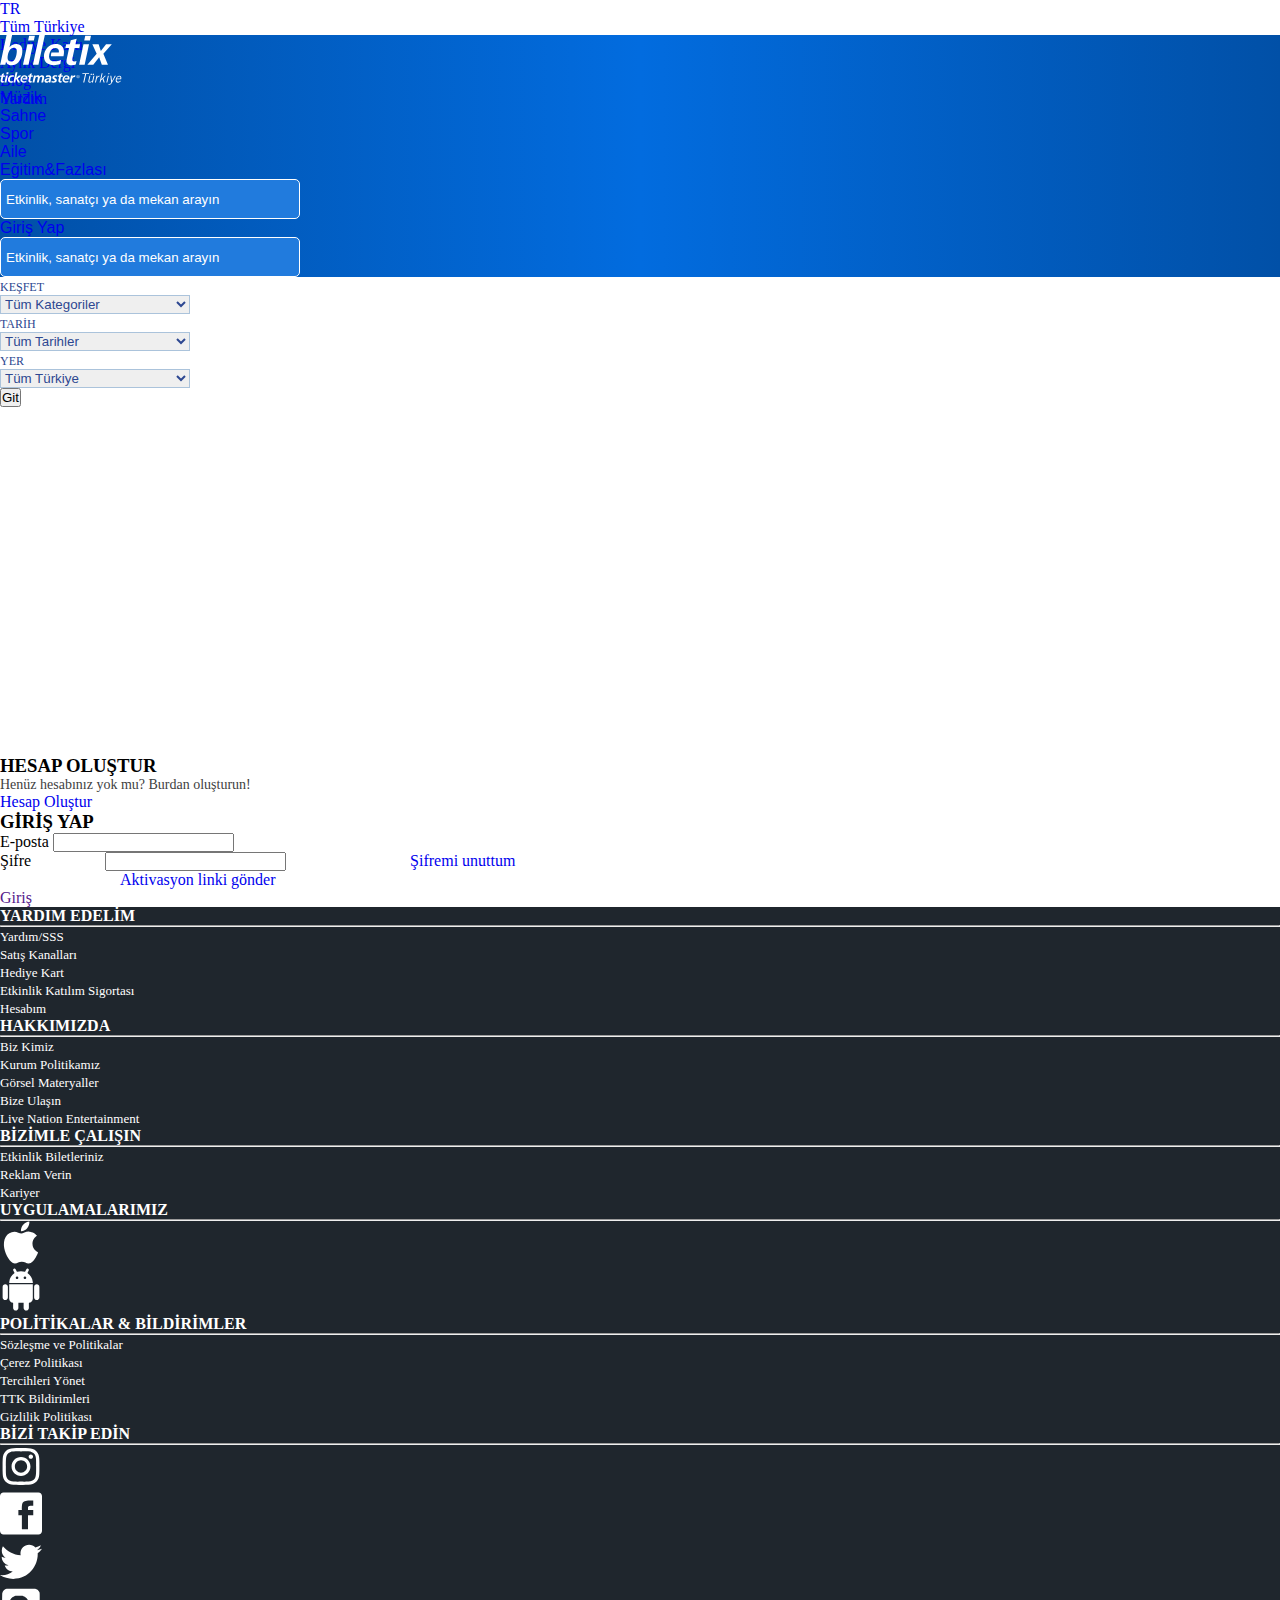
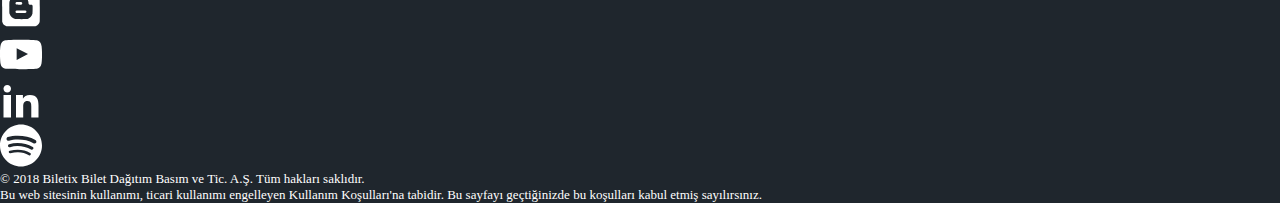
==== account.html @ 1480431a "Add files via upload" ====
<!DOCTYPE html>
<html lang="en">
<head>
    <meta charset="UTF-8">
    <meta name="viewport" content="width=device-width, initial-scale=1.0">
    <title>Biletix Üyelik Hizmetleri</title>
  
    
    <link rel="stylesheet" href="style.css">
    <!-- bs -->
    <link href="https://cdn.jsdelivr.net/npm/bootstrap@5.3.1/dist/css/bootstrap.min.css" rel="stylesheet" integrity="sha384-4bw+/aepP/YC94hEpVNVgiZdgIC5+VKNBQNGCHeKRQN+PtmoHDEXuppvnDJzQIu9" crossorigin="anonymous">



</head>
<body>
          <!-- !NAVBAR-START -->
          <header class="container-fluid p-0 m-0  mb-md-5">
            <!-- üst-div -->
            <div class="container-fluid bg-dark" style="height: 35px">
              <div class="ust-nav m-auto d-flex justify-content-between h-100">
                <ul class="d-flex align-items-center m-0 p-0 h-100">
                  <div class="me-3">
                    <a id="tr" class="text-light" href="#">
                      <i  class="fa-solid fa-message" style="color: #ffffff"></i>
                      TR
                    </a>
                  </div>
                  <div class="">
                    <a id="tum-tr" class="text-light" href="#">
                      <i class="fa-solid fa-earth-americas"></i>
                      Tüm Türkiye
                    </a>
                  </div>
                </ul>
                <ul class="ust-nav-items d-flex align-items-center m-0 p-0 h-100">
                  <div class="me-3">
                    <a class="text-light" href="#">
                      <i class="fa-solid fa-gift"></i>
                      Hediye Kartı
                    </a>
                  </div>
                  <div class="me-3">
                    <a class="text-light" href="#">Aylık Dergi</a>
                  </div>
                  <div class="me-3">
                    <a class="text-light" href="#">Blog</a>
                  </div>
                  <div class="me-3">
                    <a class="text-light" href="#">Yardım</a>
                  </div>
                </ul>
              </div>
            </div>
            <!-- navbar -->
            <nav class="navbar navbar-expand-lg flex-wrap p-1">
              <div
                class="navbar-responsive d-flex justify-content-center align-items-center w-100"
              >
                <!-- logo ve bar-menu -->
                <div class="ms-2 d-flex align-items-center navbar-logo">
                  <i
                    class="fa-solid fa-bars fs-2 me-3 d-none bar-menu"
                    style="color: #ffffff"
                  ></i>
                  <a href="index.html" class="navbar-brand" href="#"
                    ><img src="./img/btx-logo.svg" alt=""
                  /></a>
                </div>
                <div class="me-2 d-flex align-items-center navbar-content">
                  <!-- link-grubu -->
                  <ul class="link-grubu navbar-nav me-5 mb-2 mb-lg-0">
                    <li class="nav-item">
                      <a
                        class="nav-link active text-white link-grup"
                        href="#"
                        data-target="link-detay-bir"
                        onclick="linkMenu(this)"
                        >Müzik</a
                      >
                    </li>
                    <li class="nav-item">
                      <a
                        class="nav-link active text-white link-grup"
                        href="#"
                        data-target="link-detay-iki"
                        onclick="linkMenu(this)"
                        >Sahne</a
                      >
                    </li>
                    <li class="nav-item">
                      <a
                        class="nav-link active text-white link-grup"
                        href="#"
                        data-target="link-detay-uc"
                        onclick="linkMenu(this)"
                        >Spor</a
                      >
                    </li>
                    <li class="nav-item">
                      <a
                        class="nav-link active text-white link-grup"
                        href="#"
                        data-target="link-detay-dort"
                        onclick="linkMenu(this)"
                        >Aile</a
                      >
                    </li>
                    <li class="nav-item">
                      <a
                        class="nav-link active text-white link-grup"
                        href="#"
                        data-target="link-detay-bes"
                        onclick="linkMenu(this)"
                        >Eğitim&Fazlası</a
                      >
                    </li>
                  </ul>
                  <!-- search-giriş yap ve eyes -->
                  <ul class="navbar-nav d-flex align-items-center">
                    <li class="nav-item me-4 navbar-search-item-1">
                      <form class="d-flex position-relative" role="search">
                        <input
                          class="navbar-search"
                          type="search"
                          placeholder="Etkinlik, sanatçı ya da mekan arayın"
                          aria-label="Search"
                        />
                        <button
                          class="position-absolute btn btn-outline-success navbar-search-buton"
                          type="submit"
                        ></button>
                      </form>
                    </li>
                    <li class="nav-item eye me-3 d-md-none">
                      <i
                        id="navbar-eye"
                        class="fa-solid fa-eye fs-3"
                        style="color: #ffffff"
                      ></i>
                      <i
                        id="navbar-xmark"
                        class="fa-solid fa-xmark fs-3"
                        style="color: #ffffff"
                      ></i>
                    </li>
                    <li class="nav-item">
                      <a class="navbar-brand fs-6 text-white m-0" href="#">
                        <i class="fa-regular fa-circle-user fs-2 text-white"></i>
                        <span>Giriş Yap</span>
                      </a>
                    </li>
                  </ul>
                </div>
              </div>
              <!-- search-2 -->
              <div class="w-100 mt-2 mx-2">
                <ul
                  class="navbar-nav d-flex justify-content-center align-items-center w-100"
                >
                  <li class="nav-item navbar-search-item-2 d-none w-100">
                    <form class="position-relative w-100" role="search">
                      <input
                        class="navbar-search w-100"
                        type="search"
                        placeholder="Etkinlik, sanatçı ya da mekan arayın"
                        aria-label="Search"
                      />
                      <button
                        class="position-absolute btn btn-outline-success navbar-search-buton"
                        type="submit"
                      ></button>
                    </form>
                  </li>
                </ul>
              </div>
            </nav>
            <!-- navbar-kategori -->
            <div id="navbar-kategori" class="navbar-kategori shadow position-absolute z-2 w-100 bg-light">
              <div class="container-fluid">
                <div
                  class="navbar-kategori-responsive d-flex justify-content-center align-items-center w-100"
                >
                  <div class="navbar-kategori-select p-0">
                    <ul class="navbar-nav align-items-center">
                      <li class="d-flex flex-column align-items-center me-2">
                        <div>
                          <i
                            class="fa-solid fa-eye fs-5 icons"
                            style="color: #2d4791"
                          ></i>
                        </div>
                        <span> KEŞFET </span>
                      </li>
                      <li class="navbar-item ms-3 w-100">
                        <select class="">
                          <option selected="selected" value="-1">
                            Tüm Kategoriler
                          </option>
                          <option value="MUSIC">MÜZİK</option>
                          <option value="SPORT">SPOR</option>
                          <option value="ART">SAHNE</option>
                          <option value="FAMILY">AİLE</option>
                          <option value="OTHER">Eğitim & Fazlası</option>
                        </select>
                      </li>
                    </ul>
                  </div>
                  <div class="navbar-kategori-select ms-3 p-0">
                    <ul class="navbar-nav align-items-center w-100">
                      <li class="d-flex flex-column align-items-center">
                        <div>
                          <i
                            class="fa-solid fa-calendar fs-5 navbar-kategori-icon"
                            style="color: #2d4791"
                          ></i>
                        </div>
                        <span class=""> TARİH </span>
                      </li>
                      <li class="navbar-item ms-3 w-100">
                        <select class="">
                          <option selected="selected" value="-1">Tüm Tarihler</option>
                          <option value="today">Bugün</option>
                          <option value="weekend">Hafta Sonu</option>
                          <option value="nextweekend">Önümüzdeki Hafta Sonu</option>
                          <option value="thisweek">Bu Hafta</option>
                          <option value="next14days">Önümüzdeki 14 Gün</option>
                          <option value="next30days">Önümüzdeki 30 Gün</option>
                          <option id="seldatarange" value="daterange">
                            Tarih Aralığı
                          </option>
                        </select>
                      </li>
                    </ul>
                  </div>
                  <div class="navbar-kategori-select ms-3 p-0">
                    <ul
                      class="navbar-nav align-items-center justify-content-start w-100"
                    >
                      <li class="d-flex flex-column align-items-center me-3">
                        <div class="text-start">
                          <i
                            class="fa-solid fa-location-dot fs-5 navbar-kategori-icon"
                            style="color: #2d4791"
                          ></i>
                        </div>
                        <span> YER </span>
                      </li>
                      <li class="navbar-item ms-3 w-100">
                        <select class="">
                          <option selected="selected" value="-1">Tüm Türkiye</option>
                          <option value="İstanbul">İstanbul</option>
                          <option value="Ankara">Ankara</option>
                          <option value="İzmir">İzmir</option>
                          <option value="Adana">Adana</option>
                          <option value="Afyonkarahisar">Afyonkarahisar</option>
                          <option value="Antalya">Antalya</option>
                          <option value="Aydın">Aydın</option>
                          <option value="Balıkesir">Balıkesir</option>
                          <option value="Batman">Batman</option>
                          <option value="Bingöl">Bingöl</option>
                          <option value="Bolu">Bolu</option>
                          <option value="Bursa">Bursa</option>
                          <option value="Çanakkale">Çanakkale</option>
                          <option value="Denizli">Denizli</option>
                          <option value="Diyarbakır">Diyarbakır</option>
                          <option value="Düzce">Düzce</option>
                          <option value="Edirne">Edirne</option>
                          <option value="Elazığ">Elazığ</option>
                          <option value="Erzurum">Erzurum</option>
                          <option value="Eskişehir">Eskişehir</option>
                          <option value="Gaziantep">Gaziantep</option>
                          <option value="Giresun">Giresun</option>
                          <option value="Hatay">Hatay</option>
                          <option value="Isparta">Isparta</option>
                          <option value="Kahramanmaraş">Kahramanmaraş</option>
                          <option value="Kayseri">Kayseri</option>
                          <option value="Kırıkkkale">Kırıkkkale</option>
                          <option value="Kırklareli">Kırklareli</option>
                          <option value="Kocaeli">Kocaeli</option>
                          <option value="Konya">Konya</option>
                          <option value="Kütahya">Kütahya</option>
                          <option value="Malatya">Malatya</option>
                          <option value="Manisa">Manisa</option>
                          <option value="Mardin">Mardin</option>
                          <option value="Mersin">Mersin</option>
                          <option value="Muğla">Muğla</option>
                          <option value="Nevşehir">Nevşehir</option>
                          <option value="Niğde">Niğde</option>
                          <option value="Ordu">Ordu</option>
                          <option value="Sakarya">Sakarya</option>
                          <option value="Samsun">Samsun</option>
                          <option value="Şanlıurfa">Şanlıurfa</option>
                          <option value="Sinop">Sinop</option>
                          <option value="Sivas">Sivas</option>
                          <option value="Tekirdağ">Tekirdağ</option>
                          <option value="Tokat">Tokat</option>
                          <option value="Trabzon">Trabzon</option>
                          <option value="Uşak">Uşak</option>
                          <option value="Yalova">Yalova</option>
                          <option value="Yozgat">Yozgat</option>
                          <option value="Zonguldak">Zonguldak</option>
                        </select>
                      </li>
                    </ul>
                  </div>
                  <div class="navbar-kategori-select ms-2 p-0 text-end">
                    <button class="btn btn-primary rounded-0">Git</button>
                  </div>
                </div>
              </div>
            </div>
            <!-- linkler-detay-->
            <div id="link-detay-bir" class="link-detay container-fluid p-0 m-0 bg-light shadow position-absolute z-3">
              <div class="container p-3">
                <div class="row p-2">
                  <a
                    class="col-3 me-5 border-bottom p-0 text-dark fw-bold"
                    href="muzik.html"
                    >Tüm Müzik Etkinlikleri</a
                  >
                  <a class="col-3 me-5 border-bottom p-0 text-dark" href="#">Rock</a>
                  <a class="col-3 me-5 border-bottom p-0 text-dark" href="#"
                    >Klasik</a
                  >
                </div>
                <div class="row p-2">
                  <a class="col-3 me-5 border-bottom p-0 text-dark" href="#">Pop</a>
                  <a class="col-3 me-5 border-bottom p-0 text-dark" href="#">Caz</a>
                  <a class="col-3 me-5 border-bottom p-0 text-dark" href="#"
                    >Alternatif</a
                  >
                </div>
              </div>
            </div>
            <div id="link-detay-iki" class="link-detay container-fluid p-0 m-0 bg-light shadow position-absolute z-3">
              <div class="container p-3">
                <div class="row p-2">
                  <a class="col-3 me-5 border-bottom p-0 text-dark fw-bold" href="#"
                    >Tüm Sahne Etkinlikleri</a
                  >
                  <a class="col-3 me-5 border-bottom p-0 text-dark" href="#"
                    >Gösteri</a
                  >
                  <a class="col-3 me-5 border-bottom p-0 text-dark" href="#"
                    >Stand-Up</a
                  >
                </div>
                <div class="row p-2">
                  <a class="col-3 me-5 border-bottom p-0 text-dark" href="#"
                    >Tiyatro</a
                  >
                  <a class="col-3 me-5 border-bottom p-0 text-dark" href="#"
                    >Bale-Dans</a
                  >
                </div>
              </div>
            </div>
            <div id="link-detay-uc" class="link-detay container-fluid p-0 m-0 bg-light shadow position-absolute z-3">
              <div class="container p-3">
                <div class="row p-2">
                  <a class="col-3 me-5 border-bottom p-0 text-dark fw-bold" href="#"
                    >Tüm Spor Etkinlikleri</a
                  >
                  <a class="col-3 me-5 border-bottom p-0 text-dark" href="#"
                    >Basketbol</a
                  >
                  <a class="col-3 me-5 border-bottom p-0 text-dark" href="#"
                    >Voleybol</a
                  >
                </div>
                <div class="row p-2">
                  <a class="col-3 me-5 border-bottom p-0 text-dark" href="#"
                    >Futbol</a
                  >
                  <a class="col-3 me-5 border-bottom p-0 text-dark" href="#"
                    >Motor Sporları</a
                  >
                </div>
              </div>
            </div>
            <div id="link-detay-dort" class="link-detay container-fluid p-0 m-0 bg-light shadow position-absolute z-3">
              <div class="container p-3">
                <div class="row p-2">
                  <a class="col-3 me-5 border-bottom p-0 text-dark fw-bold" href="#"
                    >Tüm Aile Etkinlikleri</a
                  >
                  <a class="col-3 me-5 border-bottom p-0 text-dark" href="#"
                    >Tiyatro</a
                  >
                  <a class="col-3 me-5 border-bottom p-0 text-dark" href="#"
                    >Theme-Park</a
                  >
                </div>
                <div class="row p-2">
                  <a class="col-3 me-5 border-bottom p-0 text-dark" href="#"
                    >Gösteri</a
                  >
                  <a class="col-3 me-5 border-bottom p-0 text-dark" href="#"
                    >Müzikli Gösteri</a
                  >
                  <a class="col-3 me-5 border-bottom p-0 text-dark" href="#"
                    >Attraction Center</a
                  >
                </div>
                <div class="row p-2">
                  <a class="col-3 me-5 border-bottom p-0 text-dark" href="#">Sirk</a>
                  <a class="col-3 me-5 border-bottom p-0 text-dark" href="#">Zoo</a>
                  <a class="col-3 me-5 border-bottom p-0 text-dark" href="#"
                    >Aile ve Çocuk</a
                  >
                </div>
              </div>
            </div>
            <div id="link-detay-bes" class="link-detay container-fluid p-0 m-0 bg-light shadow position-absolute z-3">
              <div class="container p-3">
                <div class="row p-2">
                  <a class="col-3 me-5 border-bottom p-0 text-dark fw-bold" href="#"
                    >Eğitim & Fazlası</a
                  >
                  <a class="col-3 me-5 border-bottom p-0 text-dark" href="#"
                    >Tiyatrolar</a
                  >
                  <a class="col-3 me-5 border-bottom p-0 text-dark" href="#"
                    >Açık Hava</a
                  >
                </div>
                <div class="row p-2">
                  <a class="col-3 me-5 border-bottom p-0 text-dark" href="#">Müze</a>
                  <a class="col-3 me-5 border-bottom p-0 text-dark" href="#"
                    >Aile ve Çocuk</a
                  >
                </div>
                <div class="row p-2">
                  <a class="col-3 me-5 border-bottom p-0 text-dark" href="#"
                    >Seyretix</a
                  >
                  <a class="col-3 me-5 border-bottom p-0 text-dark" href="#"
                    >Komedi</a
                  >
                </div>
                <div class="row p-2">
                  <a class="col-3 me-5 border-bottom p-0 text-dark" href="#">Kulüp</a>
                  <a class="col-3 me-5 border-bottom p-0 text-dark" href="#"
                    >Rap-Hiphop</a
                  >
                </div>
              </div>
            </div>
        </header>
          <!-- !Hamburger-Menu-Start -->
          <!--* Hamburger-Menu-Nav  -->
          <div class="hamburger-menu position-fixed top-0 start-0 overflow-y-auto h-100" id="accordionMenu">
                <div class="container-md h-100 m-0 p-0">
                    <div>
                        <i id="ok" class="fa-solid fa-arrow-left ok text-start"></i>
                        <h6 class="text-center">Menu</h6>
                    </div>
                    <div class="hamburger-link d-flex flex-column justify-content-between">
                    <ul class="accordion accordion-flush m-0 p-2" id="accordionFlushExample">
                        <li class="accordion-item">    
                        <h2 class="accordion-header border-bottom">
                            <button class="accordion-button hamburger-accordion-button collapsed fw-semibold" type="button" data-bs-toggle="collapse" data-bs-target="#flush-collapseOne" aria-expanded="false" aria-controls="flush-collapseOne">
                                Müzik
                              </button>
                          </h2>
                        <span class="arrow-icon"></span>
                        <ul id="flush-collapseOne" class="accordion-collapse collapse" data-bs-parent="#accordionFlushExample">
                            <li class="p-2 border-bottom"><a class="fw-semibold" href="muzik.html">Tüm Müzik Etkinlikleri</a></li>
                            <li class="p-2 border-bottom"><a class="fw-semibold" href="#">Pop</a></li>
                            <li class="p-2 border-bottom"><a class="fw-semibold" href="#">Rock</a></li>
                            <li class="p-2 border-bottom"><a class="fw-semibold" href="#">Jazz</a></li>
                            <li class="p-2 border-bottom"><a class="fw-semibold" href="#">Klasik</a></li>
                            <li class="p-2 border-bottom"><a class="fw-semibold" href="#">Alternatif</a></li>
                        </ul>
                        </li>
                        <li class="accordion-item">
                            <h2 class="accordion-header border-bottom">
                                <button class="accordion-button hamburger-accordion-button collapsed fw-semibold" type="button" data-bs-toggle="collapse" data-bs-target="#flush-collapseTwo" aria-expanded="false" aria-controls="flush-collapseTwo">
                                    Sahne
                                  </button>
                              </h2>
                            <span class="arrow-icon"></span>
                            <ul id="flush-collapseTwo" class="accordion-collapse collapse" data-bs-parent="#accordionFlushExample">
                                <li class="p-2 border-bottom"><a class="fw-semibold" href="#">Tüm Sahne Etkinlikleri</a></li>
                                <li class="p-2 border-bottom"><a class="fw-semibold" href="#">Tiyatro</a></li>
                                <li class="p-2 border-bottom"><a class="fw-semibold" href="#">Gösteri</a></li>
                                <li class="p-2 border-bottom"><a class="fw-semibold" href="#">Bale-Dans</a></li>
                                <li class="p-2 border-bottom"><a class="fw-semibold" href="#">Stand-Up</a></li>
                            </ul>
                        </li>
                        <li class="accordion-item">
                            <h2 class="accordion-header border-bottom">
                                <button class="accordion-button hamburger-accordion-button collapsed fw-semibold" type="button" data-bs-toggle="collapse" data-bs-target="#flush-collapseThree" aria-expanded="false" aria-controls="flush-collapseThree">
                                    Spor
                                  </button>
                              </h2>
                            <span class="arrow-icon"></span>
                            <ul id="flush-collapseThree" class="accordion-collapse collapse" data-bs-parent="#accordionFlushExample">
                                <li class="p-2 border-bottom"><a class="fw-semibold" href="#">Tüm Spor Etkinlikleri</a></li>
                                <li class="p-2 border-bottom"><a class="fw-semibold" href="#">Futbol</a></li>
                                <li class="p-2 border-bottom"><a class="fw-semibold" href="#">Basketbol</a></li>
                                <li class="p-2 border-bottom"><a class="fw-semibold" href="#">Motor Sporları</a></li>
                                <li class="p-2 border-bottom"><a class="fw-semibold" href="#">Voleybol</a></li>
                            </ul>
                        </li>
                        <li class="accordion-item">
                            <h2 class="accordion-header border-bottom">
                                <button class="accordion-button hamburger-accordion-button collapsed fw-semibold" type="button" data-bs-toggle="collapse" data-bs-target="#flush-collapseFour" aria-expanded="false" aria-controls="flush-collapseFour">
                                    Aile
                                  </button>
                              </h2>
                            <span class="arrow-icon"></span>
                            <ul id="flush-collapseFour" class="accordion-collapse collapse" data-bs-parent="#accordionFlushExample">
                                <li class="p-2 border-bottom"><a class="fw-semibold" href="#">Tüm Aile Etkinlikleri</a></li>
                                <li class="p-2 border-bottom"><a class="fw-semibold" href="#">Gösteri</a></li>
                                <li class="p-2 border-bottom"><a class="fw-semibold" href="#">Sirk</a></li>
                                <li class="p-2 border-bottom"><a class="fw-semibold" href="#">Tiyatro</a></li>
                                <li class="p-2 border-bottom"><a class="fw-semibold" href="#">Müzikli Gösteri</a></li>
                                <li class="p-2 border-bottom"><a class="fw-semibold" href="#">Zoo</a></li>
                                <li class="p-2 border-bottom"><a class="fw-semibold" href="#">Theme-Park</a></li>
                                <li class="p-2 border-bottom"><a class="fw-semibold" href="#">Attraction Center</a></li>
                                <li class="p-2 border-bottom"><a class="fw-semibold" href="#">Aile ve Çocuk</a></li>
                            </ul>
                        </li>
                        <li class="accordion-item">
                            <h2 class="accordion-header border-bottom">
                                <button class="accordion-button hamburger-accordion-button collapsed fw-semibold" type="button" data-bs-toggle="collapse" data-bs-target="#flush-collapseFive" aria-expanded="false" aria-controls="flush-collapseFive">
                                    Eğitim & Fazlası
                                  </button>
                              </h2>
                            <span class="arrow-icon"></span>
                            <ul id="flush-collapseFive" class="accordion-collapse collapse" data-bs-parent="#accordionFlushExample">
                                <li class="p-2 border-bottom"><a class="fw-semibold" href="#">Eğitim ve Fazlası</a></li>
                                <li class="p-2 border-bottom"><a class="fw-semibold" href="#">Aile ve Çocuk</a></li>
                                <li class="p-2 border-bottom"><a class="fw-semibold" href="#">Kulüp</a></li>
                                <li class="p-2 border-bottom"><a class="fw-semibold" href="#">Tiyatrolar</a></li>
                                <li class="p-2 border-bottom"><a class="fw-semibold" href="#">Müze</a></li>
                                <li class="p-2 border-bottom"><a class="fw-semibold" href="#">Seyretix</a></li>
                                <li class="p-2 border-bottom"><a class="fw-semibold" href="#">Komedi</a></li>
                                <li class="p-2 border-bottom"><a class="fw-semibold" href="#">Rap-Hiphop</a></li>
                                <li class="p-2 border-bottom"><a class="fw-semibold" href="#">Açıkhava</a></li>
                                <li class="p-2 border-bottom"><a class="fw-semibold" href="#">Festival Zamanı</a></li>
                            </ul>
                        </li>
                    </ul>
                    <ul class="m-0 p-0" style="background:#f6f7f9;">
                        <li class="p-3 border-bottom"><a class="fw-normal" href="#">Hediye Kartı</a></li>
                        <li class="p-3 border-bottom"><a class="fw-normal" href="#">Aylık Dergi</a></li>
                        <li class="p-3 border-bottom"><a class="fw-normal" href="#">Blog</a></li>
                    </ul>
                </div>
                </div>
          </div>
          <!--* Hamburger-Menu-TR  -->
          <div class="hamburger-menu-tr position-fixed top-0 start-0 overflow-y-auto h-100" id="accordionMenu">
            <div class="container-md h-100 m-0 p-0">
                <div>
                    <i id="ok-tr" class="fa-solid fa-arrow-left ok text-start"></i>
                    <h6 class="text-center border-bottom">Dil</h6>
                </div>
                <div class="hamburger-link p-2">
                  <a class="d-block p-3 border-bottom fw-semibold" href="#">Türkçe</a>
                  <a class="d-block p-3 border-bottom fw-semibold" href="#">İngilizce</a>
            </div>
            </div>
          </div>
          <!--* Hamburger-Menu-Tum-Tr  -->
          <div class="hamburger-menu-tum-tr position-fixed top-0 start-0 overflow-y-auto h-100" id="accordionMenu">
                <div class="container-md h-100 m-0 p-0">
                    <div>
                        <i id="ok-tum-tr" class="fa-solid fa-arrow-left ok text-start"></i>
                        <h6 class="text-center border-bottom">Dil</h6>
                    </div>
                    <div class="hamburger-link p-2">
                      <a class="d-block p-3 border-bottom fw-semibold" href="#">Tüm Türkiye</a>
                      <a class="d-block p-3 border-bottom fw-semibold" href="#">İstanbul / Marmara</a>
                      <a class="d-block p-3 border-bottom fw-semibold" href="#">Ankara / İç Anadolu</a>
                      <a class="d-block p-3 border-bottom fw-semibold" href="#">İzmir / Ege</a>
                      <a class="d-block p-3 border-bottom fw-semibold" href="#">Antalya / Akdeniz</a>
                      <a class="d-block p-3 border-bottom fw-semibold" href="#">Diğer</a>
                </div>
                </div>
          </div>
          <!-- !Hamburger-Menu-Start -->
          <!-- !NAVBAR-END -->
        
       
              

  <div class="container w-75 m-auto hesap-arkaplan mb-5" >
<div class="row">
    <!-- hesap oluştur -->
    <div class="col col-sm-alt mt-5 ms-4 ">
        <h3 class="hesap-font">HESAP OLUŞTUR</h3>

        <p style="font-size: 14px;">Henüz hesabınız yok mu? Burdan oluşturun!</p>
<div class="hesap-buton float-end" >
        <div type="button" class="btn btn-primary border-5 me-4"><a class="text-white text-decoration-none" href="createaccount.html">Hesap Oluştur</a>
        </div>
    </div>
    </div>
     <!-- Giriş Yap -->
    <div class=" col col-sm-alt mt-5 ">
       
        <h3 class="hesap-font ">GİRİŞ YAP</h3>

       <form action="" class="mt-4">
        <label for="email" class="">E-posta</label>
        <input type="email" name="" id="" class="w-50 ms-5 border-0">
        <br>
        <label for="sifre" class="">Şifre</label>
        <input type="password" name="" id="" class="w-50  mt-3  mb-3 border-0 " style="margin-left:70px;">
        <a class="link-dark" href="#" style="margin-left:120px;">Şifremi unuttum</a><br>
        <a class="link-dark" href="#" style="margin-left:120px;">Aktivasyon linki gönder</a>
        <div class="hesap-buton-iki float-end ">
        <div type="button" class="btn btn-danger border-5 me-4  mb-5" style="width: 150px;"><a class="text-white text-decoration-none " href="">Giriş</a>
        </div>
    </div>
       </form>
    
        </div>
       

</div>





  </div>

   <!-- !footer-start -->
   <footer class="w-100 footer-main">
    <div class="container w-75 m-auto">
        <div class="row ">
            <div class="col-xl-8">
                <div class="row mt-3 ">
                    <div class="col-xl-6 col-lg-6 col-md-6 col-sm-6   footer-main-acordion-item ">
                        <!-- !yardım edelim -->
                        <h3 class="footer-main-acordion-header">YARDIM EDELİM<span class="footer-main-toggle-btn"></span></h3>
                        <hr class="footer-main-line-1 w-80">
                        <ul class="footer-main-acordion-content m-0 p-0 ">
                            <li class="mb-3 mt-3">
                                <a href="https://help.biletix.com/hc/tr">Yardım/SSS</a>
                            </li>
                            <li class="mb-3">
                                <a href=" https://www.biletix.com/saleschannel/TURKIYE/tr ">Satış Kanalları
                        </a>
                            </li>
                            <li class="mb-3 ">
                                <a href="https://www.biletix.com/hediyekart/tr ">Hediye Kart</a>
                            </li>
                            <li class="mb-3 ">
                                <a href="https://www.biletix.com/insurance/DIGER/tr ">Etkinlik Katılım Sigortası</a>
                            </li>
                            <li class="mb-3 ">
                                <a href="https://www.biletix.com/login/DIGER/tr/account ">Hesabım</a>
                            </li>
                        </ul>
                    </div>
                    <div class="col-xl-6 col-lg-6 col-md-6 col-sm-6 footer-main-acordion-item ">
                        <!-- !hakkımızda-->
                        <h3 class="footer-main-acordion-header ">HAKKIMIZDA<span class="footer-main-toggle-btn"></span></h3>
                        <hr class="footer-main-line-1 w-80 ">
                        <ul class="footer-main-acordion-content  m-0 p-0 ">
                            <li class="mb-3 mt-3 ">
                                <a href="https://business.ticketmaster.com.tr/ ">Biz Kimiz</a>
                            </li>
                            <li class="mb-3 ">
                                <a href="https://www.biletix.com/qualitypolicies/DIGER/tr ">Kurum Politikamız
                        </a>
                            </li>
                            <li class="mb-3 ">
                                <a href="https://www.biletix.com/visualmaterials/DIGER/tr ">Görsel Materyaller</a>
                            </li>
                            <li class="mb-3 ">
                                <a href="https://www.biletix.com/contactus/DIGER/tr ">Bize Ulaşın</a>
                            </li>
                            <li class="mb-3 ">
                                <a href="https://www.livenation.it/ ">Live Nation Entertainment</a>
                            </li>
                        </ul>
                    </div>
                    <div class="col-xl-6 col-lg-6 col-md-6 col-sm-6 footer-main-acordion-item ">
                        <!-- !bizimle çalışın-->
                        <h3 class="footer-main-acordion-header ">BİZİMLE ÇALIŞIN<span class="footer-main-toggle-btn"></span></h3>
                        <hr class="footer-main-line-1 w-80 ">
                        <ul class="footer-main-acordion-content  m-0 p-0 ">
                            <li class="mb-3 mt-3 ">
                                <a href="https://business.ticketmaster.com.tr/ ">Etkinlik Biletleriniz</a>
                            </li>
                            <li class="mb-3 ">
                                <a href="https://www.biletix.com/advertisewithus/DIGER/tr ">Reklam Verin
                        </a>
                            </li>
                            <li class="mb-3 ">
                                <a href="https://www.biletix.com/career/DIGER/tr ">Kariyer</a>
                            </li>
                        </ul>
                    </div>
                    <div class="col-xl-6 col-lg-6 col-md-6 col-sm-6 acordion-item ">
                        <!-- !UYGULAMALARIMIZ-->
                        <h3 class="footer-main-acordion-header "> UYGULAMALARIMIZ <span class="footer-main-toggle-btn"></span>
                        </h3>
                        <hr class="footer-main-line-1 w-80 ">
                        <ul class="d-flex footer-main-acordion-content  m-0 p-0  ">
                            <li class="mb-3 ">
                                <a href="https://apps.apple.com/tr/app/biletix/id1181457295?ls=1 "><img src="./img/SVG/appleinc.svg" alt=""></a>
                            </li>
                            <li class="mb-3  ">
                                <a class=" ps-3" href="https://play.google.com/store/apps/details?id=com.biletix.ticketmaster "><img src="./img/SVG/android.svg" alt="">
                                </a>
                            </li>

                        </ul>
                    </div>
                    <div class="col-xl-6 col-lg-6 col-md-6 col-sm-6 footer-main-acordion-item ">
                        <!-- !POLİTİKALAR & BİLDİRİMLER-->
                        <h3 class="footer-main-acordion-header mb-2"> POLİTİKALAR & BİLDİRİMLER<span class="footer-main-toggle-btn"></span>
                        </h3>
                        <hr class="footer-main-line-1 w-80 ">
                        <ul class="footer-main-acordion-content  m-0 p-0  ">
                            <li class="mb-3 mt-3 ">
                                <a href="https://www.biletix.com/ourpolicies/DIGER/tr ">Sözleşme ve Politikalar</a>
                            </li>
                            <li class="mb-3 ">
                                <a href="https://privacy.ticketmaster.com.tr/tr/cookie-policy ">Çerez Politikası
                            </a>
                            </li>
                            <li class="mb-3 ">
                                <a href="# ">Tercihleri Yönet
                            </a>
                            </li>
                            <li class="mb-3 ">
                                <a href="https://www.biletix.com/ttk/DIGER/tr ">TTK Bildirimleri
                            </a>
                            </li>
                            <li class="mb-3 ">
                                <a href="https://privacy.ticketmaster.com.tr/tr/privacy-policy ">Gizlilik Politikası 
                            </a>
                            </li>

                        </ul>
                    </div>
                </div>
            </div>
            <!-- !bizi takip edin -->
            <div class="col-xl-4 col-lg-6 col-md-8 col-sm-12 mt-3 footer-main-icon ">
                <h3 class="footer-main-acordion-header">BİZİ TAKİP EDİN</h3>
                <hr class="footer-main-line-2 w-100 ">
                <ul class="d-flex mt-3  m-0 p-0 ">
                    <li>
                        <a href="#"> <img src="./img/SVG/instagram.svg" alt=""></a>
                    </li>
                    <li>
                        <a class=" ps-3" href="# "><img src="./img/SVG/facebook.svg" alt=""></a>
                    </li>
                    <li>
                        <a class=" ps-3" href="# "><img src="./img/SVG/twitter.svg" alt=""></a>
                    </li>
                    <li>
                        <a class=" ps-3" href="#"><img src="./img/SVG/blogger.svg" alt=""> </a>
                    </li>
                    <li>
                        <a class=" ps-3" href="# "><img src="./img/SVG/youtube.svg" alt=""></a>
                    </li>
                    <li>
                        <a class=" ps-3" href="# "><img src="./img/SVG/linkedin2.svg" alt=""></a>
                    </li>
                    <li>
                        <a class=" ps-3" href="# "><img src="./img/SVG/spotify.svg" alt=""></a>
                    </li>

                </ul>
            </div>
        </div>
    </div>


    <div class="container">
        <div class="row ">
            <div class="col-12 mt-5 ">
                <p class="text-center footer-main-p mb-3 ">© 2018 Biletix Bilet Dağıtım Basım ve Tic. A.Ş. Tüm hakları saklıdır.</p>
                <p class="text-center footer-main-p mb-3 ">Bu web sitesinin kullanımı, ticari kullanımı engelleyen Kullanım Koşulları'na tabidir. Bu sayfayı geçtiğinizde bu koşulları kabul etmiş sayılırsınız.</p>
            </div>
        </div>
    </div>
</footer>
<!-- !footer-end -->















<!-- bs -->
    <script src="https://cdn.jsdelivr.net/npm/bootstrap@5.3.1/dist/js/bootstrap.bundle.min.js" integrity="sha384-HwwvtgBNo3bZJJLYd8oVXjrBZt8cqVSpeBNS5n7C8IVInixGAoxmnlMuBnhbgrkm" crossorigin="anonymous"></script>
</body>
</html>
---- style.css ----
/* !BiletX Fonts Root */
@font-face {
    font-family:'TmSans' ;
    src: url(/BiletX/style/TmSans.woff) format('truetype');
}
/* Google Fonts */
@import url('https://fonts.googleapis.com/css2?family=Mulish:wght@300&display=swap');
@import url('https://fonts.googleapis.com/css2?family=Mulish:wght@300&display=swap');

:root {
    --fontTmSans: 'TmSans', Arial ;
    --fontInterstate: 'Overpass', sans-serif;

}

/* !BİLETİX RENK ROOT */
:root {
    /* standard white, for container background, some fonts and icons */
    --white: #ffffff;
  
    /*  some card background hovers */
    --grayish-white: #f7f7f7;
  
    /*  navbar background */
    --navbar-background-image: linear-gradient(
      90deg,
      rgb(1, 80, 167),
      rgb(2, 108, 223),
      rgb(1, 80, 167)
    );
  
    /* headers font color */
    --headers-font-black: #414141;
  
    /* dropdown font color */
    --dropdown-font-black: #000;
  
    /* black for navbar and footer */
    --light-black: #1f262d;
  
    /* some subheaders and backgrounds */
    --gray: #717171;
  
    /*  some backgrounds and borders  */
    --light-gray: #e6e6e6;
  
    /* navbar icons etc */
    --blue: #2e4791;
    --navbar-hover-background: #0456b3;
    --navbar-categorylink-hover-blue: #1085b7;
  
    /*  some hovers, buttons, and p's */
    --turquoise: #009ddd;
  
    /* for darker blue hovers */
    --dark-blue: #23527c;
  
    /* light blue for outlines */
    --outline-lightblue: #acc3db;
  
    /* red's */
    --light-red: #d93a3a;
    --red: #ff0000;
    --pink: #d0006f;
}

/* !SIFIRLAMA İŞLEMİ */
*{
    margin: 0;
    padding: 0;
    box-sizing: border-box !important;
    text-decoration: none !important;
}

/* !NAVBAR-START */
/*! navbar-ust */
/*navbarın üst kısım ile ilgili css kodları  */
.ust-nav{
    max-width: 956px  !important;
}
/*! navbar */
/* navbarda linklerin bulunduğu kısım */

.navbar{
    font-family: Arial, Helvetica, sans-serif;
    background: var(--navbar-background-image) !important;
}
.navbar-nav{
    flex-direction: row !important;
}
/**navbar-link-grubu  */
.link-grubu li:hover{
    background-color: #0151a8 !important;
}
/* .link-grup:after{
    content: "";
    position: absolute;
    display: block;
    bottom: 0;
    left: 50%;
    margin-left:-315px;
    border-right: 10px solid transparent;
    border-bottom: 10px solid #fff;
    border-left: 10px solid transparent;
} */
/**navbar-search*/
.navbar-search{
    width: 300px !important;
    height: 40px !important;
    border: 1px solid white !important;
    border-radius: 5px !important;
    outline: none !important;
    background-color: #217bdd;
}
.navbar-search::placeholder {
    color: white !important;
    padding-left: 5px !important;
}
/**navbar-search-focus*/
/* navbar-search focus odluğunda bu özellikleri verdim */
.navbar-search:focus {
    background-color: white !important;
    transition: 0.3s;
}
.navbar-search:focus + .navbar-search-buton {
    background-image: url(./img/mag3.png) !important;
    background-color: #ffffff !important;
}
.navbar-search:focus + .navbar-search-buton:hover {
    background-image: url(./img/mag3w.png) !important;
    background-color: #009cde !important;
}
/** navbar-search-buton */
/* search kısmında bulunan loguyu konumladırdım */
.navbar-search-buton {
    background-image: url(./img/mag3w.png);
    background-position: center !important;
    background-repeat: no-repeat !important;
    background-size: 64% !important;
    background-color:#217bdd!important;
    border: none !important;
    border-radius: 4px !important;
    height: 96% !important;
    width: 27px !important;
    top: 50% !important;
    right: -12px !important;
    transform: translate(-50%, -50%) !important;
}
.navbar-search-buton:hover {
    background-color: #009cde !important;
    cursor: pointer;
}

/** navbar-eye */
.navbar-eye{
    display: none !important;
}
#navbar-eye{
  cursor: pointer !important;

}
/** navbar xmark */
#navbar-xmark{
    display: none;
}
.navbar-xmark{
    display: block !important;
  cursor: pointer !important;

}

/*! navbar-kategori  */
/** navbarda kategori kısmı */
/* navbar içinde bulunan kategorilerin select uzunluğunu ayarladım */
.navbar-kategori-select select{
    width: 190px;
    border: 1px solid #abc3db !important;
    color: #2d4791 !important;
}
/* navbar-kategori içinde bulunana spanların rengini değiştirdim */
.navbar-kategori-select span{
    color: #2d4791;
    font-size: 12px;
}
/* !navbarlink-grup-detay */
/* link grubunun açılıp kapanması için gereken css */
.link-detay{
  display: none;
}
.link-detay a{
    font-size: 12px !important;
}
.link-detay a:hover{
    color: #1085b7 !important;
    text-decoration: underline !important;
}
.link-aktif{
    display: block;
}

/*! navbar-responsive ilk break-point */
@media screen and (max-width:1000px) {
    /* üst navbarın 2.ulsini ilk break pointte d-none yaptım */
    .ust-nav ul:nth-child(2){
        display: none !important;
    }
    .navbar-responsive{
        justify-content: space-between !important;
    }
    /* navbar içindeki link grubu */
    .navbar-content ul:first-child{
        display: none;
    }
    .navbar-content ul{
        margin: 0 !important;
    }
    /* bar-menu görünür oluyor*/
    .bar-menu{
        display: block !important;
        cursor: pointer;
    }
    .navbar-kategori-select ul li div i{
        margin: 0 !important;
        padding: 0 !important;
    }
    .navbar-kategori-select ul li {
        margin: 0 !important;
    }

    /* link detay */
    .link-detay{
      display: none !important;
    }
}

/* !ikinci break-point */
@media screen and (max-width:768px){
    /* elemanlar arasında boşluk bırakmak için between kullandım */
    .navbar-responsive{
        justify-content: space-between !important;
    }
    /* responsive olmadan önceki search */
    .navbar-search-item-1{
        display: none !important;
    }
    /* responsive olduktan sonraki search */
    .navbar-search-item-2{
        display: block !important;
    }

    /* giriş yap yazısını kayboluyor */
    .navbar-responsive span{
        display: none !important;
    }
    /* search'ün genişliği tüm divi kaplıyor */
    .navbar-search{
        width: 100% !important;
    }

    /**navbar-kategori */
    /* kategoriyi gizlemek ve column yapmak için kullandım */
    .navbar-kategori{
        display: none;
    }

    /* kategori responsive olduktan sonra column ile alt alta aldım */
    .navbar-kategori-responsive{
        flex-direction: column !important; 
        align-items: start !important;
        margin-top: 5px !important;

    }
    .navbar-kategori-select{
        width: 100% !important;
        margin: 0 !important;
        margin-bottom: 10px !important;
    }
    .navbar-kategori-select ul{
        width: 100% !important;
        padding-bottom: 15px !important;
    }
    .navbar-kategori-select select{
        width: 100% !important;
        padding: 5px !important;

    }

    /* navbar-kategori içinde bulunana spanların rengini değiştirdim */
    .navbar-kategori-select span{
        display: none;
    }
}

/* !Hamburger-Menu-Start */
.hamburger-accordion-button:not(.collapsed){
  background-color: #fff !important;
}
.hamburger-accordion-button:focus{
  border-color: #fff !important;
  box-shadow: none !important;
}
.hamburger-menu, .hamburger-menu-tr, .hamburger-menu-tum-tr{
  background-color: #fff;
  width: 0px;
  overflow-y: auto;
  transition: width 0.5s;
  z-index: 111 !important;
}
.hamburger-menu-aktif{
  width: 450px;
}
.ok{
  cursor: pointer;
}
.hamburger-link{
  height: 93%;
}
.hamburger-link ul li a{
  color: #353c42;
  font-size: 12px;
  font-family: Arial, Helvetica, sans-serif;
}
/* hamburger menü içerisindeki tüm a etiketlerine hover verdim */
.hamburger-link ul li a:hover, .hamburger-menu-tr .hamburger-link a:hover, .hamburger-menu-tum-tr .hamburger-link a:hover{
  text-decoration: underline !important;
}
/* hamburger menü içerisindeki tüm a etiketlerine color ve fs verdim */
.hamburger-link ul li h2 button, .hamburger-menu-tr .hamburger-link a, .hamburger-menu-tum-tr .hamburger-link a{
  color: #353c42;
  font-size: 13px !important;
}
@media screen and (min-width:1001px) {
  .hamburger-menu{
      display: none;
  }
}
@media screen and (max-width:768px){
  .hamburger-menu, .hamburger-menu-tr, .hamburger-menu-tum-tr{
      width: 0px;
  }
  .hamburger-menu-aktif{
      min-width: 100vw;
  }
}
/* !Hamburger-Menu-End */
/* !NAVBAR-END */


/* CAROUSEL START*/
/* carousel  */

#carouselExampleCaptions {
  border: 1px solid var(--light-gray);
  position: relative;
}

.carousel-indicators {
  position: absolute;
  top: 90%;
  justify-content: start !important;
  margin-left: 0 !important;
  z-index: 2;
  display: flex;
}

.carousel-indicators button {
  width: 8px !important;
  height: 8px !important;
  display: inline-block !important;
  border-radius: 100% !important;
  background-color: var(--dropdown-font-black) !important;
  margin: 0 5px 0 5px;
}

.carousel-indicators .active {
  background-color: var(--sliderblue) !important;
}

.c-control-icons {
  position: absolute !important;
  top: 40% !important;
  width: 27px !important;
  height: 44px !important;
  margin-top: -22px !important;
  z-index: 10 !important;
  cursor: pointer !important;
  -moz-background-size: 27px 44px !important;
  -webkit-background-size: 27px 44px !important;
  background-size: 27px 44px !important;
  background-position: center !important;
  background-repeat: no-repeat !important;
}

.carousel-control-prev-icon {
  background-image: url(./img/slider/previous.svg) !important;
  position: absolute;
  left: 10px;
  right: auto;
}

.carousel-control-next-icon {
  background-image: url(./img/slider/next.svg) !important;
  position: absolute;
  right: 10px;
  left: auto;
}

.bilet-button {
  position: absolute;
  background: var(--turquoise);
  bottom: 30px;
  right: 10px;
  background-color: var(--turquoise);
  color: var(var(--white));
  font-size: 16px !important;
  width: 106px;
  height: 40px;
  padding: 9px 0px 9px 0px;
}

@media (max-width: 769px) {
  .caption h3 {
    font-size: 18px !important;
  }

  .caption p {
    font-size: 12px !important;
    padding-bottom: 10px !important;
  }

  .c-control-icons {
    /* display: initial; */
    background-color: rgba(255, 255, 255, 0.3);
    top: 22px !important;
    height: 100% !important;
    width: 36px !important;
    background-size: 18px !important;
    background-size: 18px !important;
    background-position: 9px 40% !important;
    opacity: 1 !important;
  }
  .carousel-control-next-icon {
    right: 0px;
  }
  .carousel-control-prev-icon {
    left: 0px;
  }
}

@media (max-width: 575px) {
  .caption h3 {
    font-weight: bold !important;
    margin-bottom: 10px;
  }
}

/* CAROUSEL END */

/*! Müzik Sahne CSS Start */
.muzik-sahne-content {
  background-color: white;
  /* padding-top: 20px; */
  display: flex;
  justify-content: center;
  /* margin: auto !important; */
}

.muzik-sahne-content a {
  text-decoration: none;
}

/* .muzik-sahne-content img {
  max-width: 160px;

} */

.muzik-sahne-card {
  border-radius: 0%;
  margin-bottom: 10px;
}

.muzik-sahne-card-text {
  text-align: left;
  font-size: small;
}

.card1-body {
  padding-bottom: 50px;
}

.card2-body {
  padding-bottom: 67px;
}

.card3-body {
  padding-bottom: 67px;
}

.card4-body {
  padding-bottom: 50px;
}

.card5-body {
  padding-bottom: 50px;
}

.card6-body {
  padding-bottom: 50px;
}

.card7-body {
  padding-bottom: 50px;
}

.card8-body {
  padding-bottom: 50px;
}

.card9-body {
  padding-bottom: 50px;
}
@media screen and (max-width: 768px) {
  .w-md-100 {
    width: 100% !important;
  }
  .h-md-100 {
    height: 100% !important;
  }
}
/* Müzik Sahne CSS End */


/* ONE CIKANLAR */

.header-wrapper {
  width: 100% !important;
  font-size: 20px !important;
  height: 26px !important;
  position: relative !important;
  z-index: 2 !important;
  font-size: 18px !important;
  letter-spacing: 0.5px !important;
  text-transform: uppercase !important;
}
.header-wrapper span {
  color: var(--headers-font-black);
}

@media (max-width: 575px) {
  .header-wrapper {
    margin-top: 20px !important;
    margin-bottom: 10px !important;
    font-weight: bold !important;
    padding-top: 4px !important;
    font-size: 18px !important;
    text-align: center !important;
  }

  .header-wrapper::before {
    content: "" !important;
    position: absolute !important;
    display: block !important;
    bottom: -11px !important;
    width: 40px !important;
    border-bottom: 4px solid rgb(197, 107, 255) !important;
    left: 50% !important;
    margin-left: -20px !important;
  }
}

/* ONE CIKANLAR CARDS ON SM START */
.onecikanlar-sm .onecikanlar-container {
  display: flex;
  -webkit-box-pack: justify;
  justify-content: space-between;
  overflow-x: auto !important;
  margin: 0px !important;
  padding: 0px !important;
  list-style: none !important;
  width: 100% !important;
}

.onecikanlar-container li {
  width: 100% !important;
  height: 100% !important;

  flex-shrink: 0 !important;
  width: 67.9231% !important;
  padding-bottom: 8px !important;
  margin: 15px 4px !important;
}

.onecikanlar-container li .card {
  border-bottom: 3px solid #e6e6e6 !important;
}

.onecikanlar-container li .card .card-body {
  width: 100% !important;
  float: left !important;
  margin: 0px !important;
  padding: 15px !important;
}

/* ONE CIKANLAR CARDS ON SM END */

/* CARDS */
.card-etkinlik h6,
p {
  color: var(--headers-font-black);
}

.card:hover {
  background-color: var(--grayish-white);
}
/* CARD BODY HEADERS */

.card-etkinlik h6 {
  display: block !important;
  line-height: 16px !important;
  padding: 0px !important;
  margin: 0 0 4px !important;
  font-size: 12px !important;
  font-weight: bold !important;
  letter-spacing: 0.24px !important;
  font-size: 14px !important;
  overflow: hidden !important;
}

@media (min-width: 600px) and (max-width: 999px) {
  .card-etkinlik h6 {
    font-size: 1.7vw !important;
    line-height: 1.1em !important;
    max-height: 2.1em !important;
    padding-left: 3px !important;
    padding-right: 3px !important;
  }
}

/* CARD BODY P'S */
.card-etkinlik p {
  display: block !important;
  line-height: 14px !important;
  padding: 0px !important;
  margin: 0px 2px 2px 0px !important;
}

@media (min-width: 600px) and (max-width: 999px) {
  .card-etkinlik p {
    font-size: 1.6vw !important;
    line-height: 1.1em !important;
    max-height: 3.3em !important;
    overflow: hidden !important;
    padding-left: 3px !important;
    padding-right: 3px !important;
  }
}

/* CAROUSEL END */


/* HOTTICKETS-YENİ&YAKINDAGELECEKLER BAŞLANGIÇ */
 
.hot ul li{
text-decoration: none;
float: left;
list-style-type: none;
margin:  5px;
height: 51px;
font-size: 24px;
padding: 0px;
}


.hot ul li span{
text-align: center !important;
text-decoration: none;
color:#414141;
}

.spor h2{
  text-align: left;
  margin: auto;
  /* height: 51px; */
  font-size: 28px;
  /* padding: 7px 0px; */
  }
  .spor h2 a:hover{
    text-decoration: underline !important;
    color: var(--turquoise);

  }

  .card:hover{
    background-color: var(--grayish-white) ;
    text-decoration: underline;
   
  }

.spor a{
  text-decoration: none;
  color: #414141;
}


.date{
  display: flex;
  justify-content: center;
 
}

.date .day{
  padding-right: 5px !important;
}
.day{
  font-size: 48px;
}



.hotTicketss{
border-bottom: 2px solid  #e6e6e6;
border-right: 2px solid  #e6e6e6;

}
.hotTicketss p{
  margin: 0;
}

/* .col-7 p{
  margin: 0;
} */
/* .col-3 p{
  margin: 0;
} */


.satis{
  border-bottom:2px solid #e6e6e6 ;
  
}
.ticket{
  padding: 20px;
  border: 2px solid #e6e6e6;
  border-bottom: none;
  
}



.yenisatisss{
  display: none;
}

#ticket1 ul li{
  margin: 0;
  justify-content: center !important;
}
#ticket1 ul li span{
  text-align: center;
  /* margin: 24px !important; */
}

@media screen and (max-width : 768px) {
  .satis{
    border: none !important;
    text-align: center;
  }
  .ticket{
    border: none !important;
  }

  .hot ul li{
    text-align: center !important;
    float: none;
    
  }

  
}
@media screen and (max-width : 992px) {

  #ticket1 ul li span{
    text-align: center !important;
    text-decoration: none;
    color:#414141;
    font-size: 28px;
    margin-top: 12px;
    }
  
}



/* <!-- HOTTICKETS-YENİ&YAKINDAGELECEKLER SON --> */



       /* !footerMain start */
        
        .footer-main {
            background-color: #1f262d;
            position: relative;
            bottom: 0;
            color: #ffffff;
        }
        
        li {
            list-style: none;
        }
        
        .footer-main-acordion-header,
        .footerMain-header {
            font-size: 16px;
        }
        
        .footer-main-acordion-content a {
            color: white;
            font-size: 13px;
            text-decoration: none;
        }
        
        .footer-main-acordion-content a:hover {
            text-decoration: underline;
        }
        
        .footer-main-p {
            color: white;
            font-size: 13px;
        }
        
        .footer-main-toggle-btn {
            display: flex;
            text-align: end;
            display: none;
            float: right;
            cursor: pointer;
        }
        
        .footer-main-toggle-btn::before {
            content: "+";
            /* acordion yapısında + içeriğini ekledim contwnt kullanarak */
            float: inline-end;
        }
        
        .active .footer-main-toggle-btn::before {
            content: "-";
        }
        
        @media screen and (max-width: 576px) {
            .footer-main .container {
                width: 100% !important;
            }
            .footer-main-acordion-item {
                margin-bottom: 10px;
                display: block;
            }
            .footer-main-line-1 {
                display: none;
            }
            .footer-main-acordion-header {
                cursor: pointer;
                display: block;
                justify-content: space-between;
                align-items: center;
            }
            .footer-main-acordion-content {
                max-height: 0;
                overflow: hidden;
                transition: max-height 0.3s ease;
                /* geçiş efekti için transition verdim */
            }
            .footer-main-acordion-item.active .footer-main-acordion-content {
                max-height: 200px;
            }
            .footer-main-toggle-btn {
                display: flex;
                float: right;
                /* + ve - butonunu sağa doğru yasladım. */
            }
        }
        
        @media screen and (max-width: 410px) {
            .footer-main {
                width: 100% !important;
            }
            .footer-main-icon ul li a img {
                width: 50% !important;
            }
        }
        /* !footerMain end */

/*müzik html*/
/* ! KATEGROİLER VE ETKİNLİK TARİHLERİ BAŞLANGIÇ */
.kategori-link a{
    border: 1px solid #f2f2f2 !important;
    background-color:#F2F2F2 !important ;
    color: #717171 !important;
    height: 41px !important;
    text-decoration: none;
}

.kategori-link a:hover{
    background-color:#fff !important ;
    text-decoration:underline !important;
    color: #23527c !important;
    transition: .1s;
}

.kategori h1 {
    font-size: 28.5px;
}

.hotticket ul{
    border-bottom: 3px solid #e6e6e6;
    height: 65px !important;
}
.hotticket ul li{
    float: left;
    border: 3px solid #e6e6e6 !important;
    border-bottom: none !important;
    background-color: white !important;
}

.etkinlik{
    border-bottom: 1px solid #e6e6e6;
    border-right: 2px solid #e6e6e6;
    margin: auto;
}

.etkinlik-gün{
    justify-content: center !important;
}

.performans-ismi a{
    color: #414141 !important;
}

.performans-ismi a:hover{
    color: #009cde !important;
}


.etkinlik-mekani{
    color: #999999 !important;
    font-size: 11px !important;

}

.etkinlik-tarihi{
    color: #414141 !important;
    font-size: 12px !important;
    font-weight: 500;
    
}

.etknlik-text{
    font-size: 14px;
    font-weight: 500;
    text-decoration: none;
}

.icon-tarih{
    color: #009cde;
    font-size: 11px;
    font-family: Arial, Helvetica, sans-serif;
    font-weight: bold;
}

.date{
    display: flex;
    justify-content: center;

}

.date .day{
    padding-right: 5px !important;
}
.day{
    font-size: 48px;
}

.d3-active{
    display: block !important;
}

@media screen and (max-width : 768px){
    #res{
        margin-left: 55px;
    }
}

@media screen and (max-width : 515px){
    #res{
        margin-left: 30px;
    }
}

/* ! KATEGROİLER VE ETKİNLİK TARİHLERİ SON */

/* !REKLAM VERİN -HTML-CSS-START */
.reklam-content {
  width: 80%;
  background-color: white;
  padding: 50px;
  padding-top: 20px;
}

.reklam-left-side {
  border-right: 1px solid gray;
}

.liste li {
  list-style: inside;

}
/* !REKLAM-VERİN-HTML-CSS-END */

/*!MÜZİK-SAHNE-SPOR-AİLE-EĞİTİM&FAZLASI-HTML-CSS-SON */

/* !GÖRSEL-MATERYAL-HTML-CSS-START */
.materyal-content {
  background-image: url(https://b2busdev.wpengine.com/wp-content/uploads/2022/03/top-left-v1.png);
  background-repeat: no-repeat;
  background-size: contain;
}

.materyal-title {
  padding-top: 100px;
}

.materyal-published-date {
  padding-top: 30px;
}

.materyal-marka {
  padding-top: 20px;
}

.materyal-entry-content {
  padding-top: 70px;
}

.social ul li {
  width: 25px;
}

.social-share a {
  cursor: pointer;
  -webkit-transition: all 0.3s;
  transition: all 0.3s;
}

.social ul li a img {
  width: 100%;
}

/* Hover effect: reduce opacity on hover */
.social ul li a img:hover {
  opacity: 0.8;
  /* You can add any other styles you want here */
}

.related-news h3 {
  font-size: 30px;
  line-height: 0.9;
  padding-top: 70px;
  overflow: hidden;
}

.related-news ul li {
  padding: 35px 12px;
  border-top: 1px solid #121212;
  font-size: 16px;
  line-height: 1.6;
  display: grid;
  grid-template-columns: 2fr 4fr 6fr;
  align-items: center;
  cursor: pointer;
}

.related-news .news-title {
  font-size: 26px;

  line-height: 1.2;
  padding-left: 15px;
}
/* !GÖRSEL-MATERYAL-HTML-CSS-END */
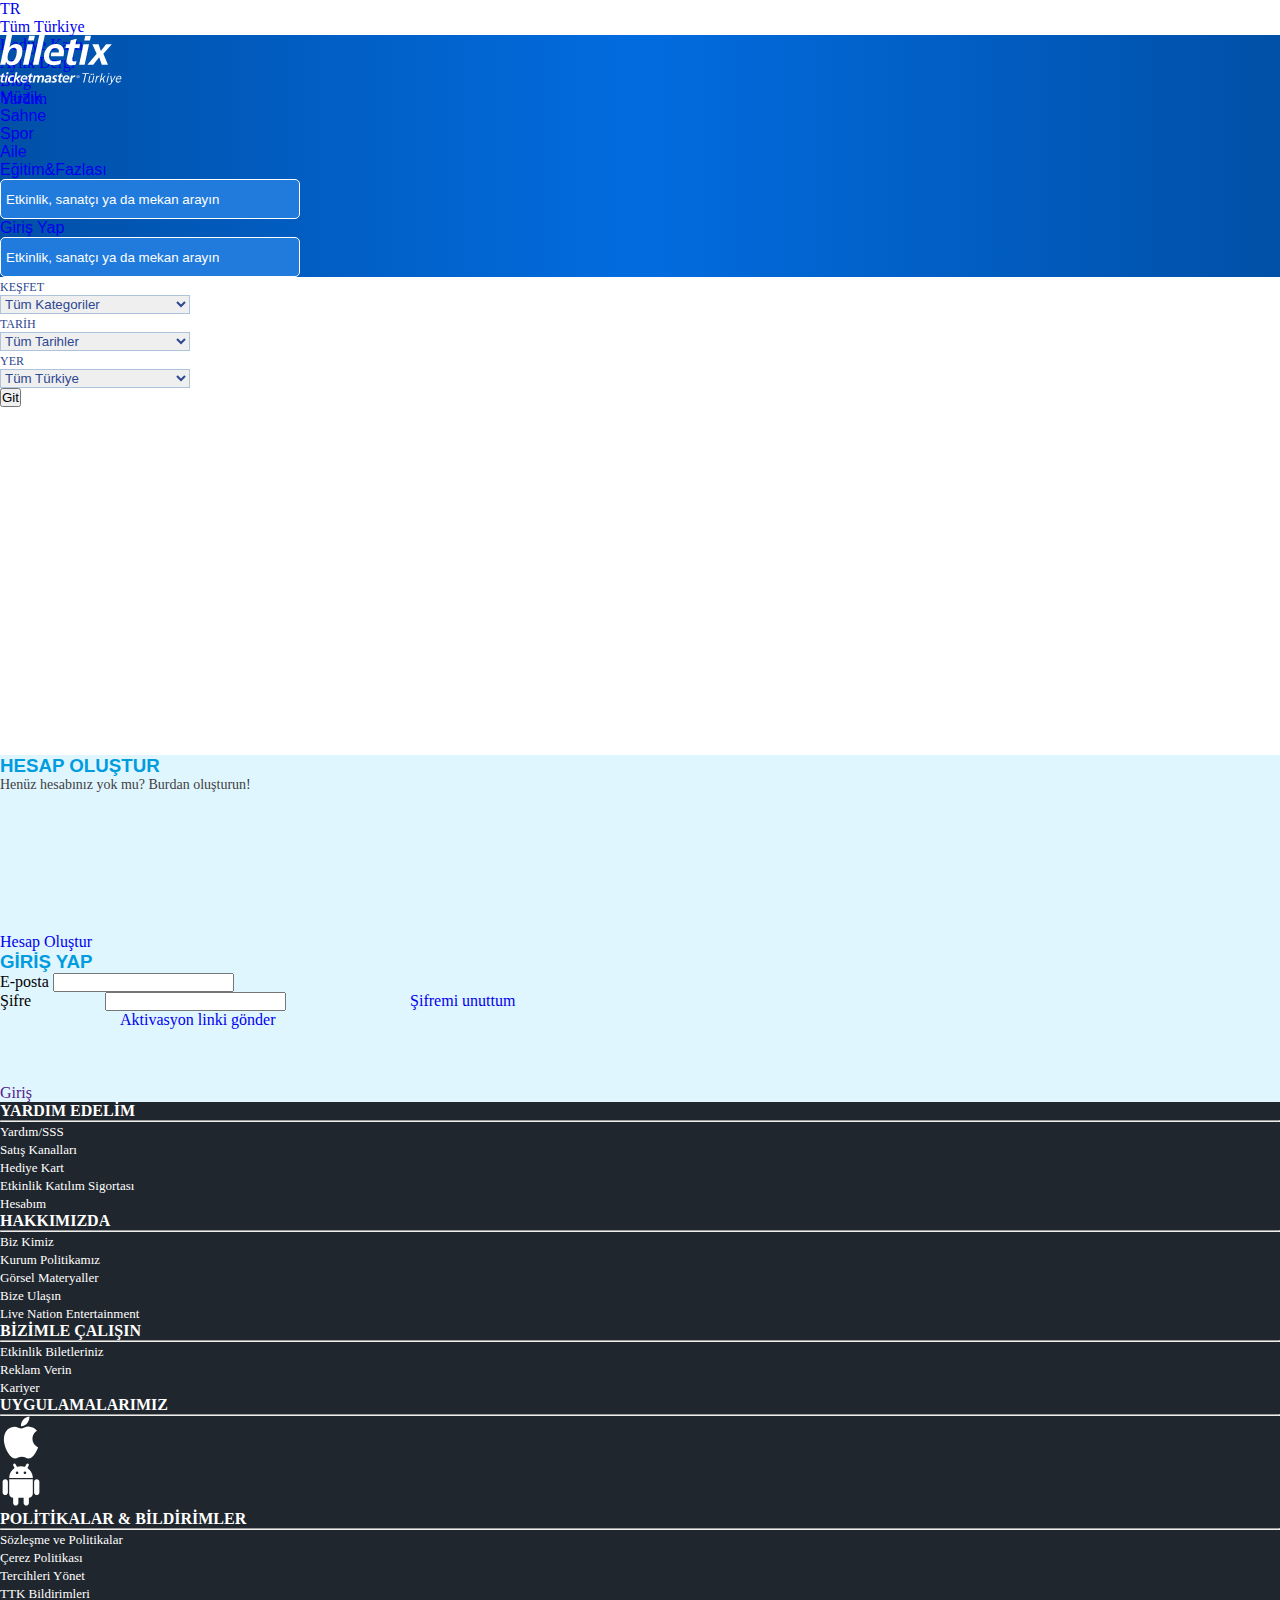
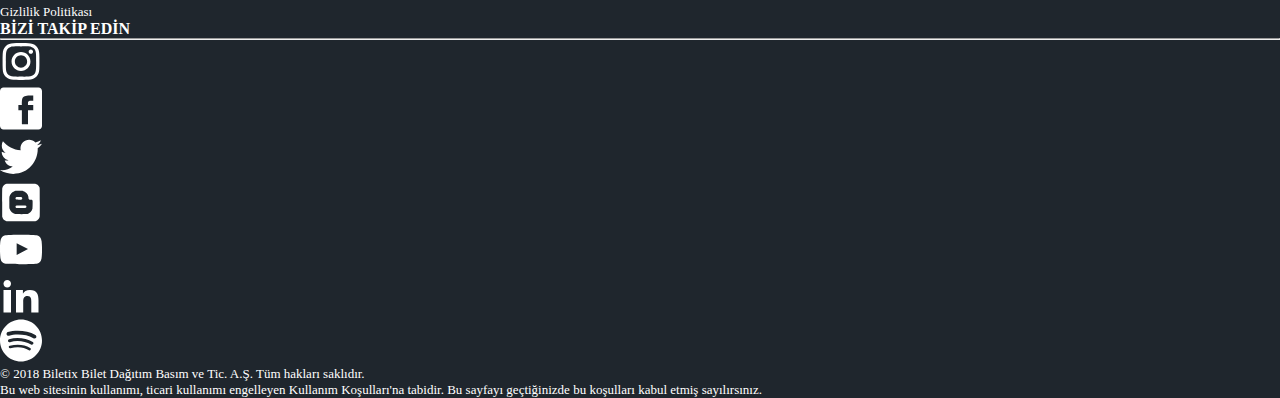
==== commit 9fb87e05: "Update account.html" ====
--- a/account.html
+++ b/account.html
@@ -801,9 +801,9 @@
 
 
 
-
+<script src="script.js"></script>
 
 <!-- bs -->
     <script src="https://cdn.jsdelivr.net/npm/bootstrap@5.3.1/dist/js/bootstrap.bundle.min.js" integrity="sha384-HwwvtgBNo3bZJJLYd8oVXjrBZt8cqVSpeBNS5n7C8IVInixGAoxmnlMuBnhbgrkm" crossorigin="anonymous"></script>
 </body>
-</html>+</html>
--- a/style.css
+++ b/style.css
@@ -1015,74 +1015,143 @@
 }
 /* !REKLAM-VERİN-HTML-CSS-END */
 
-/*!MÜZİK-SAHNE-SPOR-AİLE-EĞİTİM&FAZLASI-HTML-CSS-SON */
-
-/* !GÖRSEL-MATERYAL-HTML-CSS-START */
-.materyal-content {
-  background-image: url(https://b2busdev.wpengine.com/wp-content/uploads/2022/03/top-left-v1.png);
-  background-repeat: no-repeat;
-  background-size: contain;
-}
-
-.materyal-title {
-  padding-top: 100px;
-}
-
-.materyal-published-date {
-  padding-top: 30px;
-}
-
-.materyal-marka {
-  padding-top: 20px;
-}
-
-.materyal-entry-content {
-  padding-top: 70px;
-}
-
-.social ul li {
-  width: 25px;
-}
-
-.social-share a {
-  cursor: pointer;
-  -webkit-transition: all 0.3s;
-  transition: all 0.3s;
-}
-
-.social ul li a img {
-  width: 100%;
-}
-
-/* Hover effect: reduce opacity on hover */
-.social ul li a img:hover {
-  opacity: 0.8;
-  /* You can add any other styles you want here */
-}
-
-.related-news h3 {
-  font-size: 30px;
-  line-height: 0.9;
-  padding-top: 70px;
-  overflow: hidden;
-}
-
-.related-news ul li {
-  padding: 35px 12px;
-  border-top: 1px solid #121212;
-  font-size: 16px;
-  line-height: 1.6;
-  display: grid;
-  grid-template-columns: 2fr 4fr 6fr;
-  align-items: center;
-  cursor: pointer;
-}
-
-.related-news .news-title {
-  font-size: 26px;
-
-  line-height: 1.2;
-  padding-left: 15px;
-}
-/* !GÖRSEL-MATERYAL-HTML-CSS-END */
-
+/** hesabım-account(footer) start**/
+
+
+.hesap-font{
+  font-family:  Arial, Helvetica, sans-serif;
+  color: #009cde;
+  
+}
+
+.hesap-buton-iki{
+  margin-top: 55px;
+  
+  
+}
+.hesap-buton{
+  margin-top: 140px;
+  
+  
+}
+.hesap-arkaplan{
+  background-color: #e0f6ff;
+}
+
+
+
+@media (max-width: 750px) {
+  .col-sm-alt {
+      flex-basis: 100%;
+     
+ 
+  }
+}
+
+
+/** hesabım-account(footer) end**/
+
+/**(footer) Hesap Oluştur-CreateAccount (Hesabım sayfası içinde bulunan) start **/
+
+
+
+.olustur-font{
+font-family: Arial, Helvetica, sans-serif;
+}
+
+.hesap-input{
+  width: 275px;
+   height: 32px; 
+   border: 1px solid #b1b1b1;
+   float: right;
+
+
+}
+
+.hesap-input-tel{
+  height: 32px;
+  border: 1px solid #b1b1b1;
+  float: right;
+ 
+}
+
+/** modal box **/
+.modal-form{
+display: none; 
+position: fixed; 
+z-index: 1; 
+left: 0;
+top: 0;
+width: 100%; 
+height: 100%;
+overflow: auto; 
+background-color: rgb(0,0,0);
+background-color: rgba(0,0,0,0.4); 
+
+}
+.content-form{
+background-color: #fefefe;
+margin: auto; 
+margin-top: 4%;
+
+}
+
+
+@media screen and (max-width: 1000px){
+  .uyelik-resim{
+    display: none !important;
+
+  }
+  .uyelik-sag{
+    display: none !important;
+  }
+  .uyelik-sol{
+    border: 0!important;
+    width: 100%!important;
+  }
+}
+/**(footer) Hesap Oluştur-CreateAccount (Hesabım sayfası içinde bulunan) end **/
+
+ /*  Bize Ulaşın (footer-contactus) start */
+ .bize-ulas-body{
+  background-color: #f7f7f7;
+}
+
+.bize-ulasin{
+  background-color: #f8f8f8;
+  height: 35vh!important;
+}
+
+
+.bize-ulasin-border{
+  border: 1px solid #ebe0e0;
+}
+
+.ulasin-font{
+font-size: 12px;
+font-family: Arial, Helvetica, sans-serif
+
+}
+
+.ulas-baslik{
+font-family: Arial, Helvetica, sans-serif;
+}
+
+@media screen and (max-width: 750px){
+.bize-ulasin{
+  flex-basis: 100%;
+  margin: 0 !important;
+  margin-top: 15px!important;
+ 
+    }
+  }
+  
+  .ulasin-font{
+    font-size: 10px!important;
+  }
+  .ulas-baslik{
+    font-size: 15px!important;
+  }
+
+/*  Bize Ulaşın (footer-contactus) end */
+
